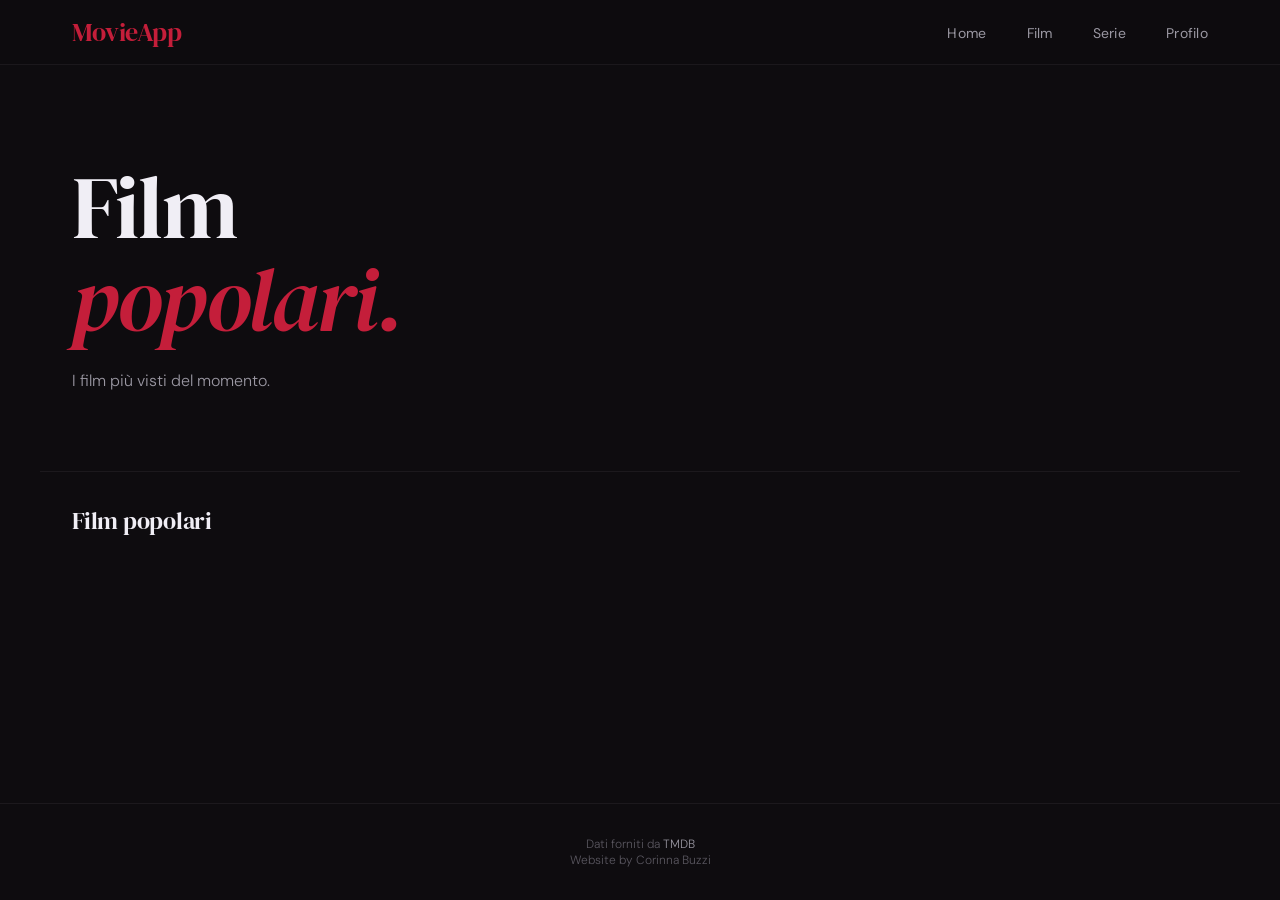
==== movies.html @ d3f2b717 "feat: add movies and series pages — basic html structure and style" ====
<!DOCTYPE html>
<html lang="it">
<head>
  <meta charset="UTF-8" />
  <meta name="viewport" content="width=device-width, initial-scale=1.0" />
  <title>Film — MovieApp</title>
  <link rel="preconnect" href="https://fonts.googleapis.com" />
  <link rel="preconnect" href="https://fonts.gstatic.com" crossorigin />
  <link href="https://fonts.googleapis.com/css2?family=DM+Serif+Display:ital@0;1&family=DM+Sans:wght@300;400;500;600&display=swap" rel="stylesheet" />
  <link rel="stylesheet" href="css/style.css" />
</head>
<body>

  <header>
    <nav class="navbar">
      <a href="index.html" class="logo">MovieApp</a>
      <ul class="nav-links">
        <li><a href="index.html">Home</a></li>
        <li><a href="movies.html">Film</a></li>
        <li><a href="series.html">Serie</a></li>
        <li><a href="profile.html">Profilo</a></li>
      </ul>
    </nav>
  </header>

  <main>
    <section class="hero">
      <h1>Film<br><em>popolari.</em></h1>
      <p>I film più visti del momento.</p>
    </section>

    <section class="content-section">
      <h2>Film popolari</h2>
      <div class="card-grid" id="movies-grid"></div>
    </section>
  </main>

  <footer>
    <p>Dati forniti da <a href="https://www.themoviedb.org/" target="_blank">TMDB</a></p>
    <p>Website by Corinna Buzzi</p>
  </footer>

  <script src="js/config.js"></script>
  <script src="js/api.js"></script>
  <script src="js/movies.js"></script>

</body>
</html>
---- css/style.css ----
/* ===== RESET & BASE ===== */
*, *::before, *::after {
  box-sizing: border-box;
  margin: 0;
  padding: 0;
}

:root {
  --bg-primary: #0e0c0f;
  --bg-secondary: #161318;
  --bg-card: #1c191e;
  --accent: #c41e3a;
  --accent-hover: #d9243f;
  --text-primary: #f0eef5;
  --text-secondary: #9b98a3;
  --text-muted: #5a5760;
  --font-display: 'DM Serif Display', Georgia, serif;
  --font-body: 'DM Sans', system-ui, sans-serif;
  --radius: 4px;
  --transition: 0.2s ease;
}

body {
  font-family: var(--font-body);
  background-color: var(--bg-primary);
  color: var(--text-primary);
  min-height: 100vh;
  display: flex;
  flex-direction: column;
  -webkit-font-smoothing: antialiased;
}

a {
  color: inherit;
  text-decoration: none;
}

ul {
  list-style: none;
}

/* ===== NAVBAR ===== */
header {
  background-color: rgba(14, 12, 15, 0.92);
  position: sticky;
  top: 0;
  z-index: 100;
  border-bottom: 1px solid rgba(240, 238, 245, 0.06);
  backdrop-filter: blur(8px);
}

.navbar {
  max-width: 1200px;
  margin: 0 auto;
  padding: 0 2rem;
  height: 64px;
  display: flex;
  align-items: center;
  justify-content: space-between;
}

.logo {
  font-family: var(--font-display);
  font-size: 1.6rem;
  color: var(--accent);
  letter-spacing: -0.5px;
}

.nav-links {
  display: flex;
  gap: 2.5rem;
}

.nav-links a {
  color: var(--text-secondary);
  font-size: 0.875rem;
  font-weight: 400;
  letter-spacing: 0.02em;
  transition: color var(--transition);
}

.nav-links a:hover {
  color: var(--text-primary);
}

/* ===== HERO ===== */
.hero {
  padding: 6rem 2rem 5rem;
  max-width: 1200px;
  margin: 0 auto;
  width: 100%;
}

.hero h1 {
  font-family: var(--font-display);
  font-size: clamp(3rem, 7vw, 5.5rem);
  font-weight: 400;
  line-height: 1.05;
  letter-spacing: -0.02em;
  margin-bottom: 1.5rem;
}

.hero h1 em {
  color: var(--accent);
  font-style: italic;
}

.hero p {
  color: var(--text-secondary);
  font-size: 1rem;
  font-weight: 300;
  max-width: 380px;
}

/* ===== MAIN ===== */
main {
  flex: 1;
}

.content-section {
  max-width: 1200px;
  margin: 0 auto;
  width: 100%;
  padding: 2rem 2rem 3.5rem;
  border-top: 1px solid rgba(240, 238, 245, 0.06);
}

.content-section h2 {
  font-family: var(--font-display);
  font-size: 1.5rem;
  font-weight: 400;
  margin-bottom: 1.5rem;
  letter-spacing: -0.01em;
}

/* ===== CARD GRID ===== */
.card-grid {
  display: grid;
  grid-template-columns: repeat(auto-fill, minmax(155px, 1fr));
  gap: 1rem;
}

/* ===== CARD ===== */
.card {
  background-color: var(--bg-card);
  border-radius: var(--radius);
  overflow: hidden;
  cursor: pointer;
  transition: transform var(--transition);
}

.card:hover {
  transform: translateY(-3px);
}

.card img {
  width: 100%;
  aspect-ratio: 2/3;
  object-fit: cover;
  display: block;
  background-color: #2a2730;
}

.card-info {
  padding: 0.6rem 0.7rem 0.75rem;
}

.card-title {
  font-size: 0.8rem;
  font-weight: 500;
  white-space: nowrap;
  overflow: hidden;
  text-overflow: ellipsis;
  margin-bottom: 0.2rem;
  color: var(--text-primary);
}

.card-year {
  font-size: 0.72rem;
  color: var(--text-muted);
  font-weight: 300;
}

/* ===== PLACEHOLDER ===== */
.card-img-placeholder {
  width: 100%;
  aspect-ratio: 2/3;
  background-color: #2a2730;
  display: flex;
  align-items: center;
  justify-content: center;
  color: var(--text-muted);
  font-size: 0.72rem;
  text-align: center;
  padding: 1rem;
}

/* ===== LOADING / ERROR ===== */
.loading-msg,
.error-msg {
  color: var(--text-muted);
  font-size: 0.875rem;
  font-weight: 300;
  padding: 0.5rem 0;
}

.error-msg {
  color: var(--accent);
}

/* ===== FOOTER ===== */
footer {
  border-top: 1px solid rgba(240, 238, 245, 0.06);
  text-align: center;
  padding: 2rem;
  color: var(--text-muted);
  font-size: 0.75rem;
  font-weight: 300;
}

footer a {
  color: var(--text-secondary);
}

footer a:hover {
  color: var(--text-primary);
}

/* ===== RESPONSIVE ===== */
@media (max-width: 600px) {
  .navbar {
    padding: 0 1.25rem;
  }

  .nav-links {
    gap: 1.5rem;
  }

  .hero {
    padding: 3.5rem 1.25rem 3rem;
  }

  .content-section {
    padding: 1.75rem 1.25rem 2.5rem;
  }

  .card-grid {
    grid-template-columns: repeat(auto-fill, minmax(130px, 1fr));
    gap: 0.75rem;
  }
}
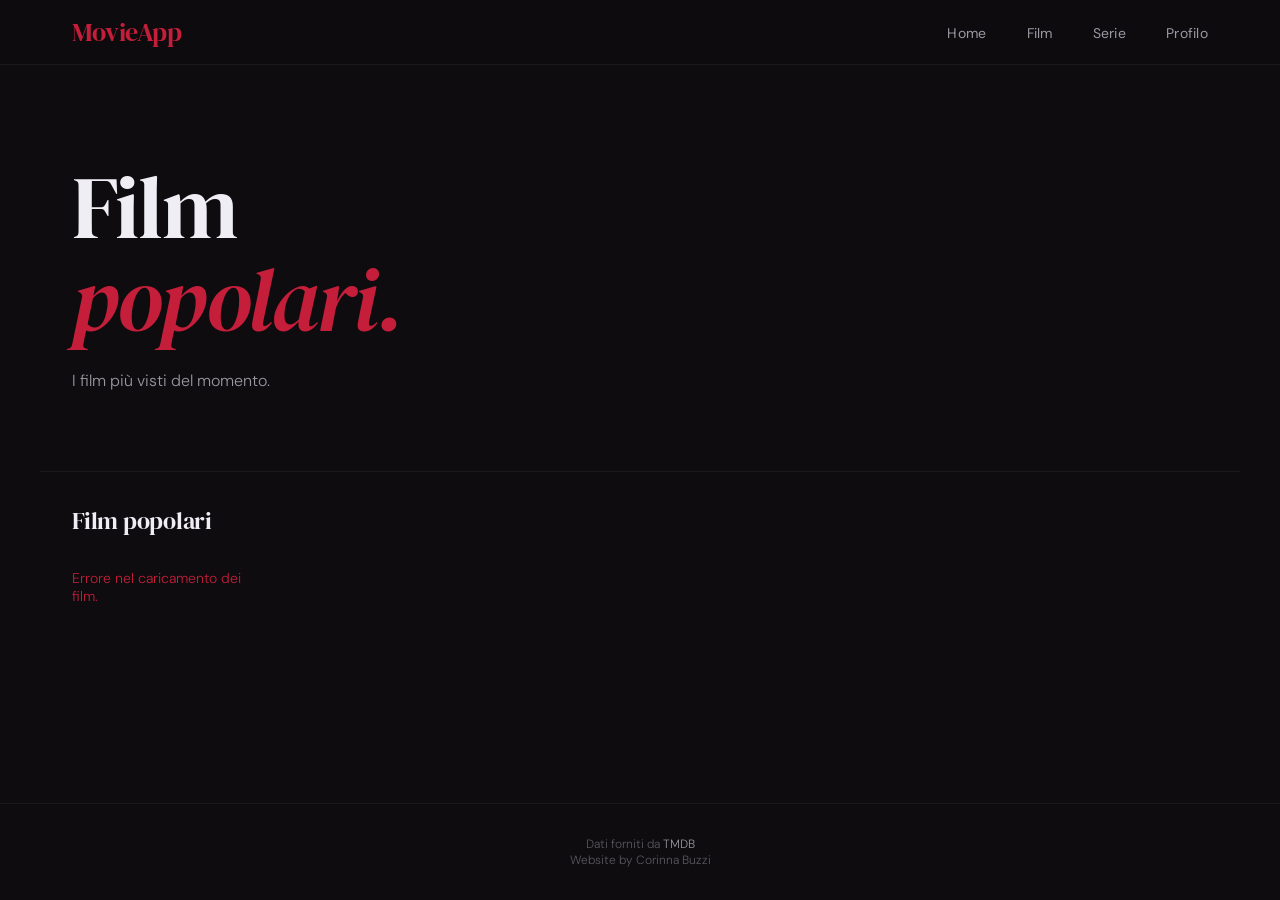
==== commit 66d1bd71: "refactor: sposta createCard e renderCards in utils.js" ====
--- a/movies.html
+++ b/movies.html
@@ -42,6 +42,7 @@
 
   <script src="js/config.js"></script>
   <script src="js/api.js"></script>
+  <script src="js/utils.js"></script>
   <script src="js/movies.js"></script>
 
 </body>
--- a/css/style.css
+++ b/css/style.css
@@ -1,4 +1,3 @@
-/* ===== RESET & BASE ===== */
 *, *::before, *::after {
   box-sizing: border-box;
   margin: 0;
@@ -39,7 +38,7 @@
   list-style: none;
 }
 
-/* ===== NAVBAR ===== */
+/* NAVBAR */
 header {
   background-color: rgba(14, 12, 15, 0.92);
   position: sticky;
@@ -83,7 +82,7 @@
   color: var(--text-primary);
 }
 
-/* ===== HERO ===== */
+/* hero */
 .hero {
   padding: 6rem 2rem 5rem;
   max-width: 1200px;
@@ -112,7 +111,6 @@
   max-width: 380px;
 }
 
-/* ===== MAIN ===== */
 main {
   flex: 1;
 }
@@ -133,14 +131,14 @@
   letter-spacing: -0.01em;
 }
 
-/* ===== CARD GRID ===== */
+/* CARD GRID */
 .card-grid {
   display: grid;
   grid-template-columns: repeat(auto-fill, minmax(155px, 1fr));
   gap: 1rem;
 }
 
-/* ===== CARD ===== */
+/* SINGLA CARD */
 .card {
   background-color: var(--bg-card);
   border-radius: var(--radius);
@@ -181,7 +179,6 @@
   font-weight: 300;
 }
 
-/* ===== PLACEHOLDER ===== */
 .card-img-placeholder {
   width: 100%;
   aspect-ratio: 2/3;
@@ -195,7 +192,6 @@
   padding: 1rem;
 }
 
-/* ===== LOADING / ERROR ===== */
 .loading-msg,
 .error-msg {
   color: var(--text-muted);
@@ -208,7 +204,7 @@
   color: var(--accent);
 }
 
-/* ===== FOOTER ===== */
+/* FOOTER */
 footer {
   border-top: 1px solid rgba(240, 238, 245, 0.06);
   text-align: center;
@@ -226,7 +222,7 @@
   color: var(--text-primary);
 }
 
-/* ===== RESPONSIVE ===== */
+/* RESPONSIVE */
 @media (max-width: 600px) {
   .navbar {
     padding: 0 1.25rem;
@@ -249,3 +245,377 @@
     gap: 0.75rem;
   }
 }
+
+/* PROFILE  */
+.profile-header-section {
+  display: flex;
+  align-items: center;
+  gap: 2.5rem;
+}
+
+.profile-avatar-large {
+  flex-shrink: 0;
+  width: 90px;
+  height: 90px;
+  border-radius: 50%;
+  background-color: var(--accent);
+  color: var(--text-primary);
+  font-family: var(--font-display);
+  font-size: 1.8rem;
+  display: flex;
+  align-items: center;
+  justify-content: center;
+  letter-spacing: -0.5px;
+}
+
+.profile-header-info {
+  display: flex;
+  flex-direction: column;
+  gap: 0.4rem;
+}
+
+.profile-name {
+  font-family: var(--font-display);
+  font-size: 2rem;
+  font-weight: 400;
+  letter-spacing: -0.02em;
+}
+
+.profile-meta {
+  color: var(--text-muted);
+  font-size: 0.8rem;
+  font-weight: 300;
+}
+
+.profile-badge {
+  display: inline-block;
+  margin-top: 0.4rem;
+  padding: 0.35rem 0.85rem;
+  border: 1px solid var(--text-muted);
+  border-radius: var(--radius);
+  font-size: 0.75rem;
+  color: var(--text-secondary);
+  letter-spacing: 0.04em;
+  transition: border-color var(--transition), color var(--transition);
+  width: fit-content;
+}
+
+.profile-badge:hover {
+  border-color: var(--text-primary);
+  color: var(--text-primary);
+}
+
+/* profile grid */
+.profile-grid {
+  display: flex;
+  gap: 1.25rem;
+  flex-wrap: wrap;
+}
+
+.profile-card {
+  display: flex;
+  flex-direction: column;
+  align-items: center;
+  gap: 0.6rem;
+  cursor: pointer;
+}
+
+.profile-card-avatar {
+  width: 100px;
+  height: 100px;
+  border-radius: var(--radius);
+  background-color: var(--accent);
+  color: var(--text-primary);
+  font-family: var(--font-display);
+  font-size: 2rem;
+  display: flex;
+  align-items: center;
+  justify-content: center;
+  border: 2px solid transparent;
+  transition: border-color var(--transition), transform var(--transition);
+}
+
+.profile-card--active .profile-card-avatar {
+  border-color: var(--text-primary);
+}
+
+.profile-card:hover .profile-card-avatar {
+  transform: translateY(-3px);
+}
+
+.profile-card-avatar--empty {
+  background-color: transparent;
+  border: 1px dashed var(--text-muted);
+  color: var(--text-muted);
+  font-size: 1.5rem;
+  font-family: var(--font-body);
+}
+
+.profile-card--add:hover .profile-card-avatar {
+  border-color: var(--text-secondary);
+  color: var(--text-secondary);
+}
+
+.profile-card-name {
+  font-size: 0.75rem;
+  color: var(--text-muted);
+  font-weight: 300;
+}
+
+.profile-card--active .profile-card-name {
+  color: var(--text-primary);
+}
+
+.profile-bio {
+  color: var(--text-secondary);
+  font-size: 0.95rem;
+  font-weight: 300;
+  line-height: 1.7;
+  max-width: 520px;
+}
+
+@media (max-width: 600px) {
+  .profile-header-section {
+    flex-direction: column;
+    align-items: flex-start;
+    gap: 1.5rem;
+  }
+
+  .profile-card-avatar {
+    width: 80px;
+    height: 80px;
+  }
+}
+
+/* DETAIL */
+
+/* Hero con backdrop */
+.detail-hero {
+  position: relative;
+  background-color: var(--bg-secondary);
+  background-image: var(--backdrop-url, none);
+  background-size: cover;
+  background-position: center top;
+  overflow: hidden;
+}
+
+.detail-hero-overlay {
+  position: absolute;
+  inset: 0;
+  background: linear-gradient(
+    to right,
+    rgba(14, 12, 15, 0.97) 0%,
+    rgba(14, 12, 15, 0.85) 50%,
+    rgba(14, 12, 15, 0.6) 100%
+  );
+}
+
+.detail-hero-content {
+  position: relative;
+  z-index: 1;
+  max-width: 1200px;
+  margin: 0 auto;
+  padding: 3.5rem 2rem 4rem;
+  display: flex;
+  gap: 3rem;
+  align-items: flex-start;
+}
+
+.detail-poster-wrap {
+  flex-shrink: 0;
+  width: 200px;
+}
+
+.detail-poster {
+  width: 100%;
+  border-radius: var(--radius);
+  display: block;
+  box-shadow: 0 8px 32px rgba(0, 0, 0, 0.5);
+}
+
+.detail-poster-placeholder {
+  width: 100%;
+  aspect-ratio: 2/3;
+  background-color: #2a2730;
+  display: flex;
+  align-items: center;
+  justify-content: center;
+  color: var(--text-muted);
+  font-size: 0.75rem;
+  border-radius: var(--radius);
+}
+
+.detail-hero-info {
+  display: flex;
+  flex-direction: column;
+  gap: 1.25rem;
+  padding-top: 0.5rem;
+}
+
+.detail-back {
+  font-size: 0.78rem;
+  color: var(--text-muted);
+  transition: color var(--transition);
+  width: fit-content;
+  letter-spacing: 0.02em;
+}
+
+.detail-back:hover {
+  color: var(--text-primary);
+}
+
+.detail-title {
+  font-family: var(--font-display);
+  font-size: clamp(2rem, 5vw, 3.5rem);
+  font-weight: 400;
+  letter-spacing: -0.02em;
+  line-height: 1.05;
+}
+
+/* Meta grid (rating, anno, durata) */
+.detail-meta-grid {
+  display: flex;
+  gap: 2.5rem;
+  flex-wrap: wrap;
+}
+
+.detail-meta-item {
+  display: flex;
+  flex-direction: column;
+  gap: 0.25rem;
+}
+
+.detail-meta-label {
+  font-size: 0.65rem;
+  font-weight: 500;
+  letter-spacing: 0.08em;
+  text-transform: uppercase;
+  color: var(--text-muted);
+}
+
+.detail-meta-value {
+  font-size: 1rem;
+  font-weight: 500;
+  color: var(--text-primary);
+}
+
+.detail-meta-value--accent {
+  color: var(--accent);
+}
+
+.detail-overview {
+  color: var(--text-secondary);
+  font-size: 0.95rem;
+  font-weight: 300;
+  line-height: 1.75;
+  max-width: 580px;
+}
+
+/* Genre badges */
+.detail-genres {
+  display: flex;
+  gap: 0.5rem;
+  flex-wrap: wrap;
+}
+
+.detail-genre-badge {
+  padding: 0.3rem 0.75rem;
+  border: 1px solid rgba(240, 238, 245, 0.15);
+  border-radius: var(--radius);
+  font-size: 0.75rem;
+  color: var(--text-secondary);
+  letter-spacing: 0.02em;
+}
+
+/* Lower section (credits + cast) */
+.detail-lower {
+  max-width: 1200px;
+  margin: 0 auto;
+  padding: 3rem 2rem 4rem;
+  border-top: 1px solid rgba(240, 238, 245, 0.06);
+}
+
+.detail-credits-section {
+  max-width: 640px;
+}
+
+.detail-section-title {
+  font-family: var(--font-display);
+  font-size: 1.75rem;
+  font-weight: 400;
+  letter-spacing: -0.01em;
+  margin-bottom: 1.75rem;
+}
+
+/* Credits table */
+.detail-credits-table,
+.detail-cast-table {
+  display: flex;
+  flex-direction: column;
+}
+
+.detail-credit-row,
+.detail-cast-row {
+  display: grid;
+  grid-template-columns: 180px 1fr;
+  gap: 1rem;
+  padding: 0.9rem 0;
+  border-bottom: 1px solid rgba(240, 238, 245, 0.06);
+  align-items: baseline;
+}
+
+.detail-credit-label {
+  font-size: 0.7rem;
+  font-weight: 500;
+  letter-spacing: 0.07em;
+  text-transform: uppercase;
+  color: var(--text-muted);
+}
+
+.detail-credit-value {
+  font-size: 0.95rem;
+  color: var(--text-primary);
+  font-weight: 400;
+}
+
+/* Cast */
+.detail-cast-name {
+  font-size: 0.9rem;
+  color: var(--text-primary);
+  font-weight: 400;
+}
+
+.detail-cast-character {
+  font-size: 0.85rem;
+  color: var(--text-muted);
+  font-weight: 300;
+}
+
+.detail-empty {
+  color: var(--text-muted);
+  font-size: 0.875rem;
+  font-weight: 300;
+  padding: 0.5rem 0;
+}
+
+/* Responsive detail */
+@media (max-width: 700px) {
+  .detail-hero-content {
+    flex-direction: column;
+    gap: 1.5rem;
+    padding: 2rem 1.25rem 2.5rem;
+  }
+
+  .detail-poster-wrap {
+    width: 140px;
+  }
+
+  .detail-lower {
+    padding: 2rem 1.25rem 3rem;
+  }
+
+  .detail-credit-row,
+  .detail-cast-row {
+    grid-template-columns: 130px 1fr;
+  }
+}
